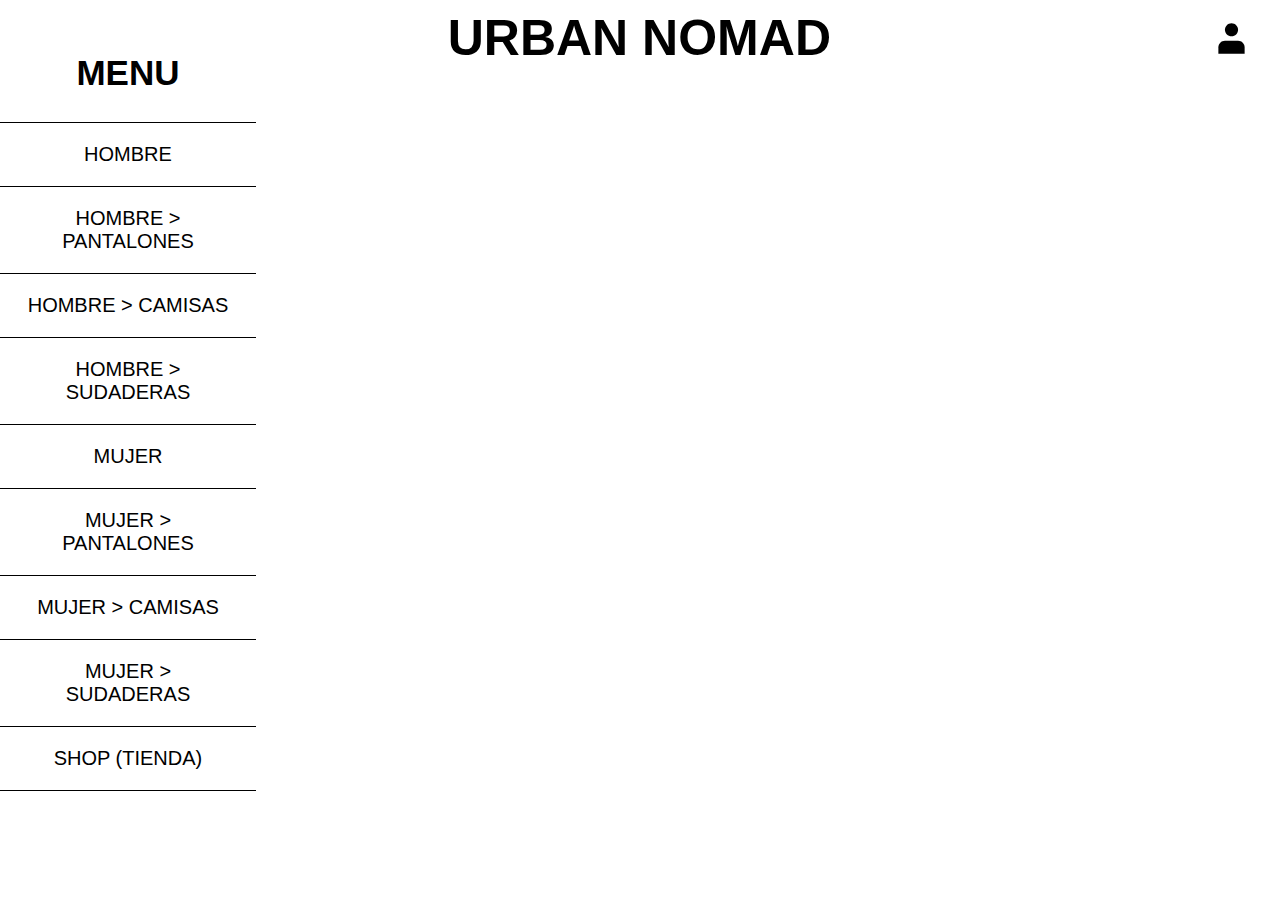
==== hombre/hombre.html @ 8ba490e5 "22/10/24 hombre.html en proceso" ====
<!DOCTYPE html>
<html lang="en">
<head>
    <meta charset="UTF-8">
    <meta name="viewport" content="width=device-width, initial-scale=1.0">
    <title>Document</title>
    <link rel="stylesheet" href="../styles/hombre.css">
</head>
<body>
    <header>
        <nav>
            <div class="barra">
                <object type="image/svg+xml" data="../icons/menu_negro.svg" ></object>
                <h2>
                    MENU
                </h2>
                <ul>
                    <li><a href="./hombre/hombre.html">HOMBRE</a></li>
                    <li><a href="#">HOMBRE > PANTALONES</a></li>
                    <li><a href="#">HOMBRE > CAMISAS</a></li>
                    <li><a href="#">HOMBRE > SUDADERAS</a></li>
                    <li><a href="#">MUJER</a></li>
                    <li><a href="./mujer/mujer.html">MUJER > PANTALONES</a></li>
                    <li><a href="#">MUJER > CAMISAS</a></li>
                    <li><a href="#">MUJER > SUDADERAS</a></li>
                    <li><a href="#">SHOP (TIENDA) </a></li>
                   
                </ul>
            </div>   
        </nav>
        <div id="logo">
            <a href="#">
                <h1>URBAN NOMAD</h1>
            </a>
        </div>
        <div id="login">
            <object type="image/svg+xml" data="../icons/user_negro.svg" ></object>
        </div>
    </header>
    <section>
        <article id="jeans">
            <img src="https://static.bershka.net/assets/public/95de/d495/bf144bffbe15/5fc9c0fff454/06907407612-14-e/06907407612-14-e.jpg?ts=1729195177458&w=3840"/>
            <input type="button"/>
        </article>
    </section>
</body>
</html>
---- styles/hombre.css ----
body {
    margin: 0px;
    font-family: sans-serif;
}

header {
    width: 100%;
    z-index: 1;
    height: 75px;
    position: fixed;
    margin: 0px;
    display: flex;
    align-items: center;
}

header nav {
    width: 33.3%;
    height: 100%;
}

header #logo {
    font-size: 25px;
    width: 33.3%;
    text-align: center;
}

header #logo a {
    text-decoration: none;
    color: black;
}

header #login {
    text-align: right; 
    width: 33.3%;
}

header #login object{
    width: 35px;
    margin-right: 30px;
    margin-top: 5px;
}

.barra {
    position: absolute;
    width: 10%;
    height: 10%;
    position: fixed;
    transition: .2s all;
    z-index: 2;
}

.barra object {
    width: 35px;
    stroke: white;
    margin-left: 30px;
    margin-top: 20px;
}

.barra h2 {
    text-align: center;
    font-size: 0px;
}

.barra ul {
    text-align: center;
    padding: 0px;
}

.barra li {
    transition: .3s all;
}

.barra a {
    text-decoration: none;
    list-style: none;
    font-size: 0px;
    padding: 0px;
}

.barra:hover object {
    padding: 0px;
    height: 0px;
}

.barra:hover {
    width: 20%;
    height: 100%;
    background-color: #FFFFFF;
}

.barra:hover h2 {
    font-size: 35px;
}

.barra:hover a {
    font-size: 20px;
    color: black;
    display: block;
    padding: 20px;
}

.barra:hover li {
    border-top: 1px solid black;
}

.barra:hover ul:last-of-type {
    border-bottom: 1px solid black;
}

.barra:hover a:hover {
    transition: .3s all;
    font-size: 25px;
    padding: 30px 0px;
    background-color: rgb(214, 214, 214);
}

section #jeans {
    width: 100%;
    height: 100vh;
    overflow: hidden;
}

section #jeans img{
    width: 100%;
}
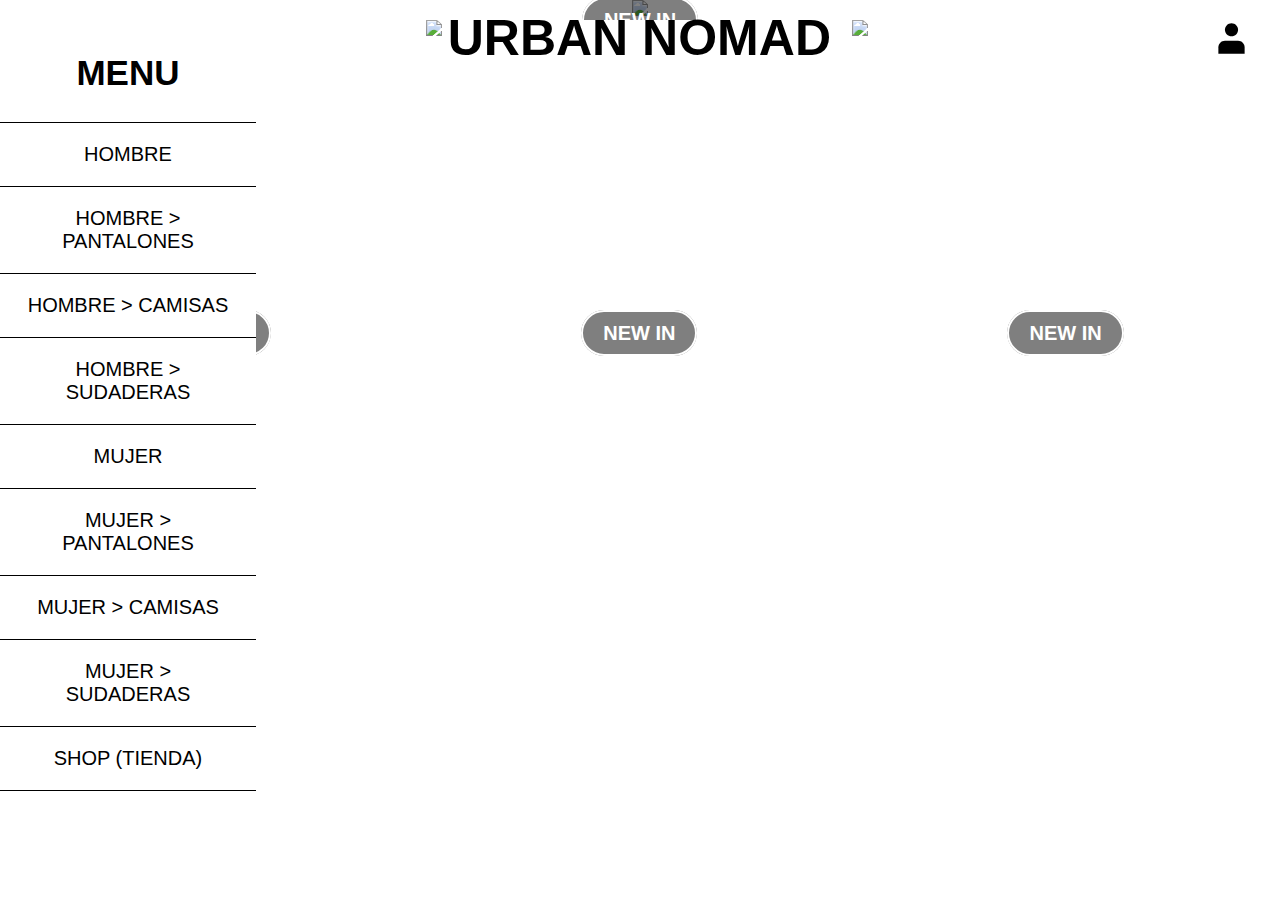
==== commit 66251f1b: "22/10/24 hombre.html en proceso" ====
--- a/hombre/hombre.html
+++ b/hombre/hombre.html
@@ -37,10 +37,34 @@
             <object type="image/svg+xml" data="../icons/user_negro.svg" ></object>
         </div>
     </header>
-    <section>
+    <section id="section1">
         <article id="jeans">
-            <img src="https://static.bershka.net/assets/public/95de/d495/bf144bffbe15/5fc9c0fff454/06907407612-14-e/06907407612-14-e.jpg?ts=1729195177458&w=3840"/>
-            <input type="button"/>
+
+            <img src="https://shop.mango.com/cms-assets/v3/assets/blt351b9b24ac05a648/blt57f35019ed5616e4/67124ce8f827290affdaeaa2/LANDING-NN_Graphito.jpg?imdensity=1&im=RegionOfInterestCrop,width=1920,height=823,regionOfInterest=(1024,439)"/>
+
+            <div>
+                <a href="#"> NEW IN</a>
+            </div>
+        </article>
+    </section>
+    <section id="section2">
+        <article id="jackets">
+            <img src="https://static.pullandbear.net/assets/public/d67e/da43/cbb5401bb07a/0e95bae7f539/APPSUDADERA/APPSUDADERA.jpg?ts=1728998947091&w=476"/>
+            <div>
+                <a href="#"> NEW IN</a>
+            </div>
+        </article>
+        <article id="jackets">
+            <img src="https://static.pullandbear.net/assets/public/7ab0/3b88/b33a4d1cacad/e711281daf05/APPPANTALON/APPPANTALON.jpg?ts=1728998635784&w=476"/>
+            <div>
+                <a href="#"> NEW IN</a>
+            </div>
+        </article>
+        <article id="jackets">
+            <img src="https://static.pullandbear.net/assets/public/0dcf/3d68/524348b2b4f4/bf69a1203d1b/APPCAZADORA/APPCAZADORA.jpg?ts=1729066675343&w=476"/>
+            <div>
+                <a href="#"> NEW IN</a>
+            </div>
         </article>
     </section>
 </body>
--- a/styles/hombre.css
+++ b/styles/hombre.css
@@ -114,12 +114,91 @@
     background-color: rgb(214, 214, 214);
 }
 
-section #jeans {
-    width: 100%;
-    height: 100vh;
+#section1 #jeans {
+    width: 100%;
     overflow: hidden;
-}
-
-section #jeans img{
-    width: 100%;
+    text-align: center;
+    max-height: 93vh;
+    position: relative;
+}
+
+#section1 #jeans img{
+    width: 100%;
+}
+
+#section1 div{
+    position: absolute;
+    top: 47%;
+    width: 100%;
+}
+#section1 div a{
+        font-weight: bold;
+        color: white;
+        font-size: 20px;
+        background-color: rgba(0,0,0,0.5);
+        padding: 10px 20px;
+        text-decoration: none;
+        border-radius: 30px;
+        border: 2px solid white;
+}
+
+#section2 {
+    width: 100%;
+    height: 80vh;
+    overflow: hidden;
+    display: grid;
+    grid-template-columns: 33.3% 33.3% 33.3%;
+}
+
+#section2 article{
+    position: relative;
+}
+
+#section2 div{
+    position: absolute;
+    top: 42%;
+    width: 100%;
+    text-align: center;
+}
+#section2 div a{
+        font-weight: bold;
+        color: white;
+        font-size: 20px;
+        background-color: rgba(0,0,0,0.5);
+        padding: 10px 20px;
+        text-decoration: none;
+        border-radius: 30px;
+        border: 2px solid white;
+}
+
+#section2 img{
+    width: 100%;
+}
+
+@media (max-width: 1100px) {
+    .barra:hover {
+        width: 40%;
+    }
+
+    header {
+        height: 125px;
+    }
+
+    #selector {
+        height: 130vh;
+        grid-template-columns: 100%;
+        grid-template-rows: 50% 50%;
+    }
+
+    #selector #mujer,
+    #selector #hombre {
+        width: 100%;
+        overflow: hidden;
+        position: relative;
+    }
+    #section2{
+        grid-template-columns: 50% 50%;
+        grid-template-rows: 33.3%,33.3%;
+        height: 150vh;
+    }
 }